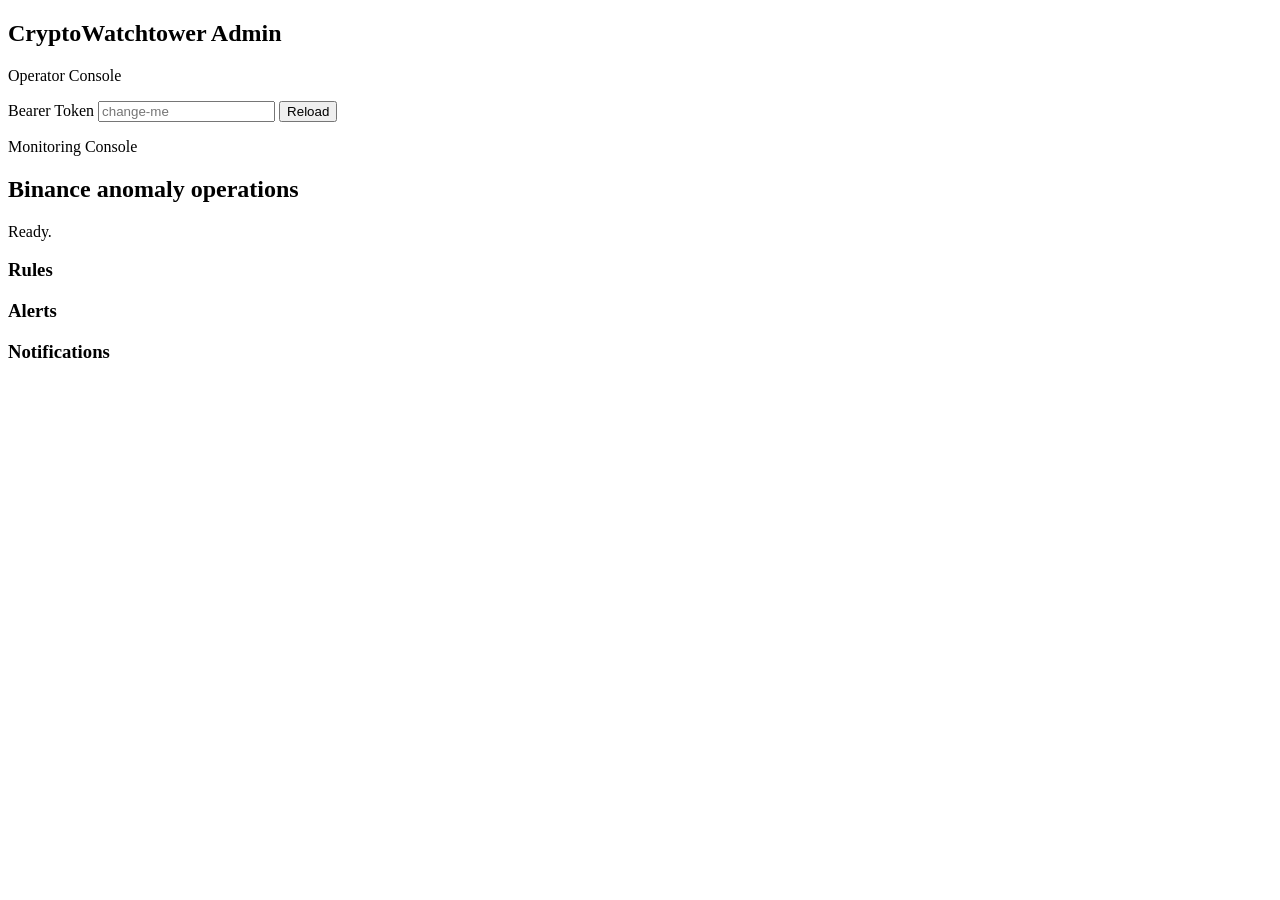
==== internal/api/adminui/index.html @ cfba440b "增加控制台功能" ====
<!doctype html>
<html lang="zh-CN">
  <head>
    <meta charset="utf-8">
    <meta name="viewport" content="width=device-width, initial-scale=1">
    <title>CryptoWatchtower Admin</title>
    <link rel="stylesheet" href="/admin/app.css">
  </head>
  <body>
    <div class="shell">
      <aside class="sidebar">
        <div class="brand">
          <h1>CryptoWatchtower Admin</h1>
          <p>Operator Console</p>
        </div>
        <label class="token-field">
          <span>Bearer Token</span>
          <input id="token-input" type="password" placeholder="change-me">
        </label>
        <button id="reload-button" class="primary-button">Reload</button>
      </aside>
      <main class="content">
        <section class="hero">
          <div>
            <p class="eyebrow">Monitoring Console</p>
            <h2>Binance anomaly operations</h2>
          </div>
          <p id="status-text" class="muted">Ready.</p>
        </section>
        <section class="metrics" id="overview-grid"></section>
        <section class="panel">
          <div class="panel-header">
            <h3>Rules</h3>
          </div>
          <div id="rules-table" class="table"></div>
        </section>
        <section class="panel">
          <div class="panel-header">
            <h3>Alerts</h3>
          </div>
          <div id="alerts-table" class="table"></div>
        </section>
        <section class="panel">
          <div class="panel-header">
            <h3>Notifications</h3>
          </div>
          <div id="notifications-table" class="table"></div>
        </section>
      </main>
    </div>
    <script src="/admin/app.js"></script>
  </body>
  </html>
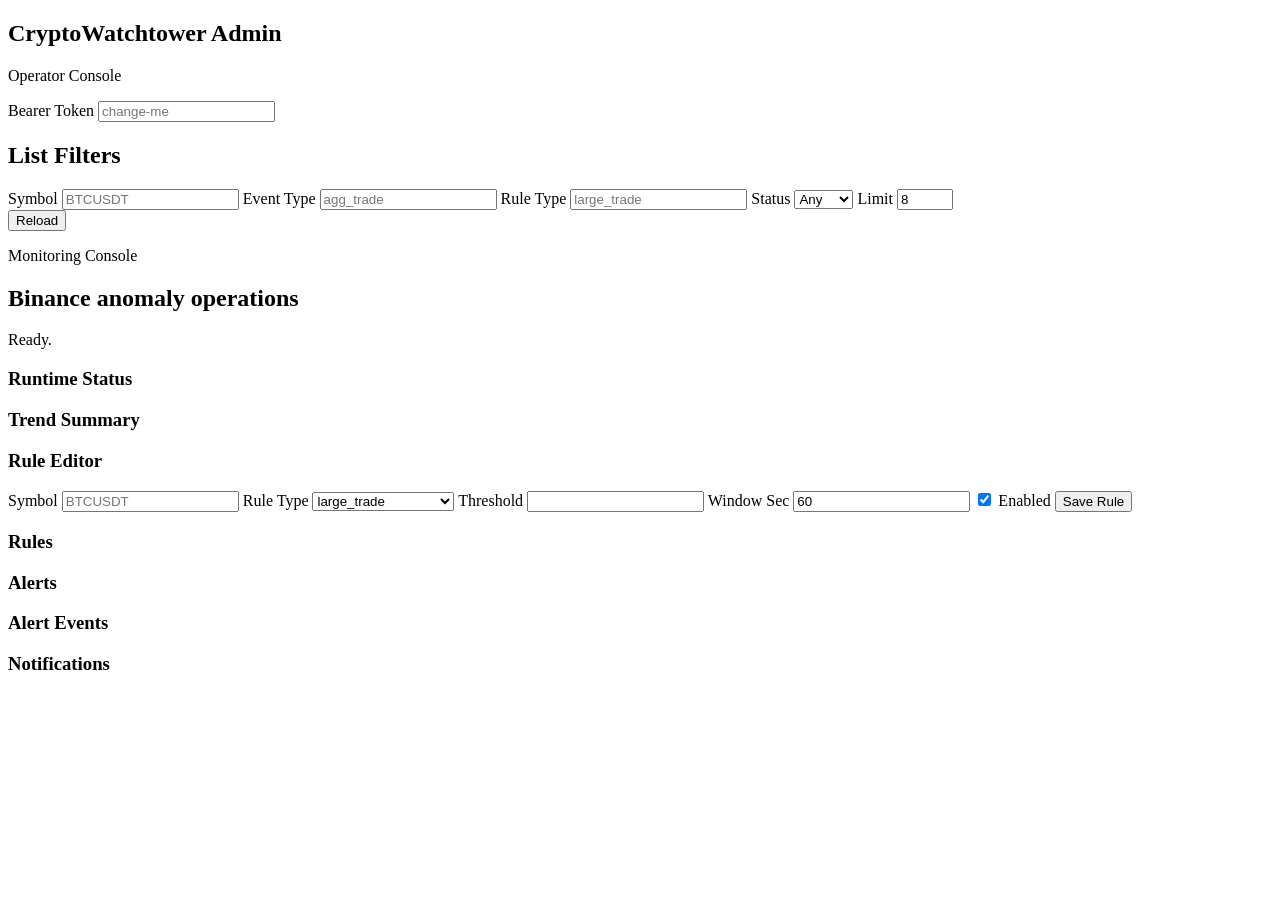
==== commit 12dded3a: "修改部署方式" ====
--- a/internal/api/adminui/index.html
+++ b/internal/api/adminui/index.html
@@ -17,6 +17,33 @@
           <span>Bearer Token</span>
           <input id="token-input" type="password" placeholder="change-me">
         </label>
+        <div class="filter-group">
+          <h2>List Filters</h2>
+          <label>
+            <span>Symbol</span>
+            <input id="filter-symbol" type="text" placeholder="BTCUSDT">
+          </label>
+          <label>
+            <span>Event Type</span>
+            <input id="filter-event-type" type="text" placeholder="agg_trade">
+          </label>
+          <label>
+            <span>Rule Type</span>
+            <input id="filter-rule-type" type="text" placeholder="large_trade">
+          </label>
+          <label>
+            <span>Status</span>
+            <select id="filter-status">
+              <option value="">Any</option>
+              <option value="sent">Sent</option>
+              <option value="failed">Failed</option>
+            </select>
+          </label>
+          <label>
+            <span>Limit</span>
+            <input id="filter-limit" type="number" min="1" max="200" value="8">
+          </label>
+        </div>
         <button id="reload-button" class="primary-button">Reload</button>
       </aside>
       <main class="content">
@@ -28,6 +55,52 @@
           <p id="status-text" class="muted">Ready.</p>
         </section>
         <section class="metrics" id="overview-grid"></section>
+        <section class="panel">
+          <div class="panel-header">
+            <h3>Runtime Status</h3>
+          </div>
+          <div id="runtime-status" class="status-grid"></div>
+        </section>
+        <section class="panel">
+          <div class="panel-header">
+            <h3>Trend Summary</h3>
+          </div>
+          <div id="trend-grid" class="metrics compact"></div>
+          <div id="symbol-trends" class="table"></div>
+        </section>
+        <section class="panel">
+          <div class="panel-header">
+            <h3>Rule Editor</h3>
+          </div>
+          <form id="rule-form" class="rule-form">
+            <label>
+              <span>Symbol</span>
+              <input id="rule-symbol" type="text" placeholder="BTCUSDT" required>
+            </label>
+            <label>
+              <span>Rule Type</span>
+              <select id="rule-type">
+                <option value="large_trade">large_trade</option>
+                <option value="large_trade_window">large_trade_window</option>
+                <option value="liquidation">liquidation</option>
+                <option value="funding_anomaly">funding_anomaly</option>
+              </select>
+            </label>
+            <label>
+              <span>Threshold</span>
+              <input id="rule-threshold" type="number" min="0" step="0.0001" required>
+            </label>
+            <label>
+              <span>Window Sec</span>
+              <input id="rule-window-sec" type="number" min="1" value="60">
+            </label>
+            <label class="checkbox-label">
+              <input id="rule-enabled" type="checkbox" checked>
+              <span>Enabled</span>
+            </label>
+            <button class="primary-button inline" type="submit">Save Rule</button>
+          </form>
+        </section>
         <section class="panel">
           <div class="panel-header">
             <h3>Rules</h3>
@@ -42,6 +115,12 @@
         </section>
         <section class="panel">
           <div class="panel-header">
+            <h3>Alert Events</h3>
+          </div>
+          <div id="events-table" class="table"></div>
+        </section>
+        <section class="panel">
+          <div class="panel-header">
             <h3>Notifications</h3>
           </div>
           <div id="notifications-table" class="table"></div>
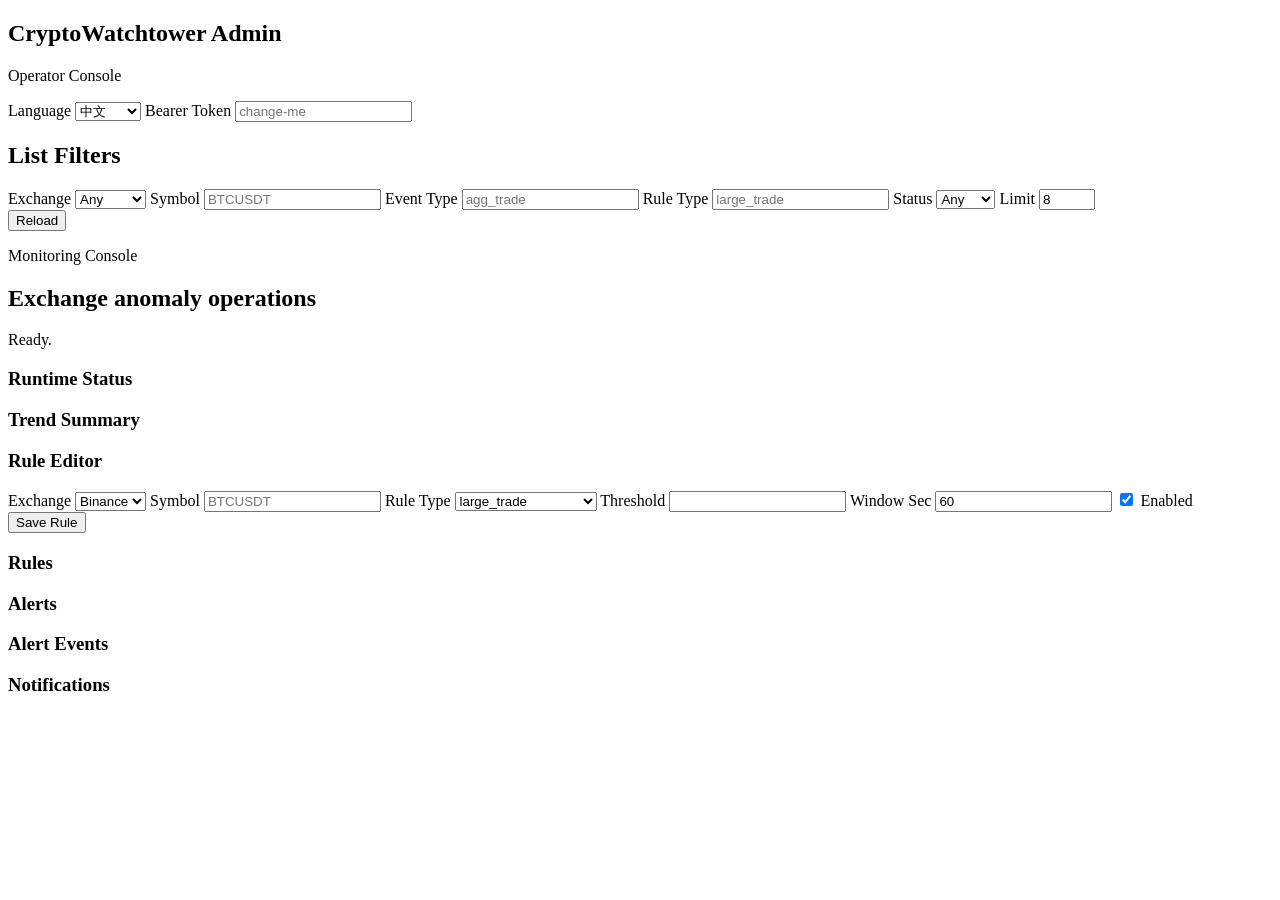
==== commit d54b6d35: "开发" ====
--- a/internal/api/adminui/index.html
+++ b/internal/api/adminui/index.html
@@ -1,5 +1,5 @@
 <!doctype html>
-<html lang="zh-CN">
+<html lang="en">
   <head>
     <meta charset="utf-8">
     <meta name="viewport" content="width=device-width, initial-scale=1">
@@ -10,75 +10,97 @@
     <div class="shell">
       <aside class="sidebar">
         <div class="brand">
-          <h1>CryptoWatchtower Admin</h1>
-          <p>Operator Console</p>
+          <h1 data-i18n="brand.title">CryptoWatchtower Admin</h1>
+          <p data-i18n="brand.subtitle">Operator Console</p>
         </div>
+        <label class="language-field">
+          <span data-i18n="language.label">Language</span>
+          <select id="language-select" aria-label="Language">
+            <option value="zh">中文</option>
+            <option value="en">English</option>
+          </select>
+        </label>
         <label class="token-field">
-          <span>Bearer Token</span>
+          <span data-i18n="auth.token">Bearer Token</span>
           <input id="token-input" type="password" placeholder="change-me">
         </label>
         <div class="filter-group">
-          <h2>List Filters</h2>
+          <h2 data-i18n="filter.title">List Filters</h2>
           <label>
-            <span>Symbol</span>
+            <span data-i18n="field.exchange">Exchange</span>
+            <select id="filter-exchange">
+              <option value="" data-i18n="option.any">Any</option>
+              <option value="binance">Binance</option>
+              <option value="okx">OKX</option>
+            </select>
+          </label>
+          <label>
+            <span data-i18n="field.symbol">Symbol</span>
             <input id="filter-symbol" type="text" placeholder="BTCUSDT">
           </label>
           <label>
-            <span>Event Type</span>
+            <span data-i18n="field.eventType">Event Type</span>
             <input id="filter-event-type" type="text" placeholder="agg_trade">
           </label>
           <label>
-            <span>Rule Type</span>
+            <span data-i18n="field.ruleType">Rule Type</span>
             <input id="filter-rule-type" type="text" placeholder="large_trade">
           </label>
           <label>
-            <span>Status</span>
+            <span data-i18n="field.status">Status</span>
             <select id="filter-status">
-              <option value="">Any</option>
-              <option value="sent">Sent</option>
-              <option value="failed">Failed</option>
+              <option value="" data-i18n="option.any">Any</option>
+              <option value="sent" data-i18n="status.sent">Sent</option>
+              <option value="failed" data-i18n="status.failed">Failed</option>
             </select>
           </label>
           <label>
-            <span>Limit</span>
+            <span data-i18n="field.limit">Limit</span>
             <input id="filter-limit" type="number" min="1" max="200" value="8">
           </label>
         </div>
-        <button id="reload-button" class="primary-button">Reload</button>
+        <button id="reload-button" class="primary-button" data-i18n="action.reload">Reload</button>
       </aside>
       <main class="content">
         <section class="hero">
           <div>
-            <p class="eyebrow">Monitoring Console</p>
-            <h2>Binance anomaly operations</h2>
+            <p class="eyebrow" data-i18n="hero.eyebrow">Monitoring Console</p>
+            <h2 data-i18n="hero.title">Exchange anomaly operations</h2>
           </div>
-          <p id="status-text" class="muted">Ready.</p>
+          <p id="status-text" class="muted" data-i18n="status.ready">Ready.</p>
         </section>
         <section class="metrics" id="overview-grid"></section>
         <section class="panel">
           <div class="panel-header">
-            <h3>Runtime Status</h3>
+            <h3 data-i18n="panel.runtime">Runtime Status</h3>
           </div>
           <div id="runtime-status" class="status-grid"></div>
         </section>
         <section class="panel">
           <div class="panel-header">
-            <h3>Trend Summary</h3>
+            <h3 data-i18n="panel.trends">Trend Summary</h3>
           </div>
           <div id="trend-grid" class="metrics compact"></div>
           <div id="symbol-trends" class="table"></div>
         </section>
         <section class="panel">
           <div class="panel-header">
-            <h3>Rule Editor</h3>
+            <h3 data-i18n="panel.ruleEditor">Rule Editor</h3>
           </div>
           <form id="rule-form" class="rule-form">
             <label>
-              <span>Symbol</span>
+              <span data-i18n="field.exchange">Exchange</span>
+              <select id="rule-exchange">
+                <option value="binance">Binance</option>
+                <option value="okx">OKX</option>
+              </select>
+            </label>
+            <label>
+              <span data-i18n="field.symbol">Symbol</span>
               <input id="rule-symbol" type="text" placeholder="BTCUSDT" required>
             </label>
             <label>
-              <span>Rule Type</span>
+              <span data-i18n="field.ruleType">Rule Type</span>
               <select id="rule-type">
                 <option value="large_trade">large_trade</option>
                 <option value="large_trade_window">large_trade_window</option>
@@ -87,41 +109,41 @@
               </select>
             </label>
             <label>
-              <span>Threshold</span>
+              <span data-i18n="field.threshold">Threshold</span>
               <input id="rule-threshold" type="number" min="0" step="0.0001" required>
             </label>
             <label>
-              <span>Window Sec</span>
+              <span data-i18n="field.windowSec">Window Sec</span>
               <input id="rule-window-sec" type="number" min="1" value="60">
             </label>
             <label class="checkbox-label">
               <input id="rule-enabled" type="checkbox" checked>
-              <span>Enabled</span>
+              <span data-i18n="field.enabled">Enabled</span>
             </label>
-            <button class="primary-button inline" type="submit">Save Rule</button>
+            <button class="primary-button inline" type="submit" data-i18n="action.saveRule">Save Rule</button>
           </form>
         </section>
         <section class="panel">
           <div class="panel-header">
-            <h3>Rules</h3>
+            <h3 data-i18n="panel.rules">Rules</h3>
           </div>
           <div id="rules-table" class="table"></div>
         </section>
         <section class="panel">
           <div class="panel-header">
-            <h3>Alerts</h3>
+            <h3 data-i18n="panel.alerts">Alerts</h3>
           </div>
           <div id="alerts-table" class="table"></div>
         </section>
         <section class="panel">
           <div class="panel-header">
-            <h3>Alert Events</h3>
+            <h3 data-i18n="panel.events">Alert Events</h3>
           </div>
           <div id="events-table" class="table"></div>
         </section>
         <section class="panel">
           <div class="panel-header">
-            <h3>Notifications</h3>
+            <h3 data-i18n="panel.notifications">Notifications</h3>
           </div>
           <div id="notifications-table" class="table"></div>
         </section>
